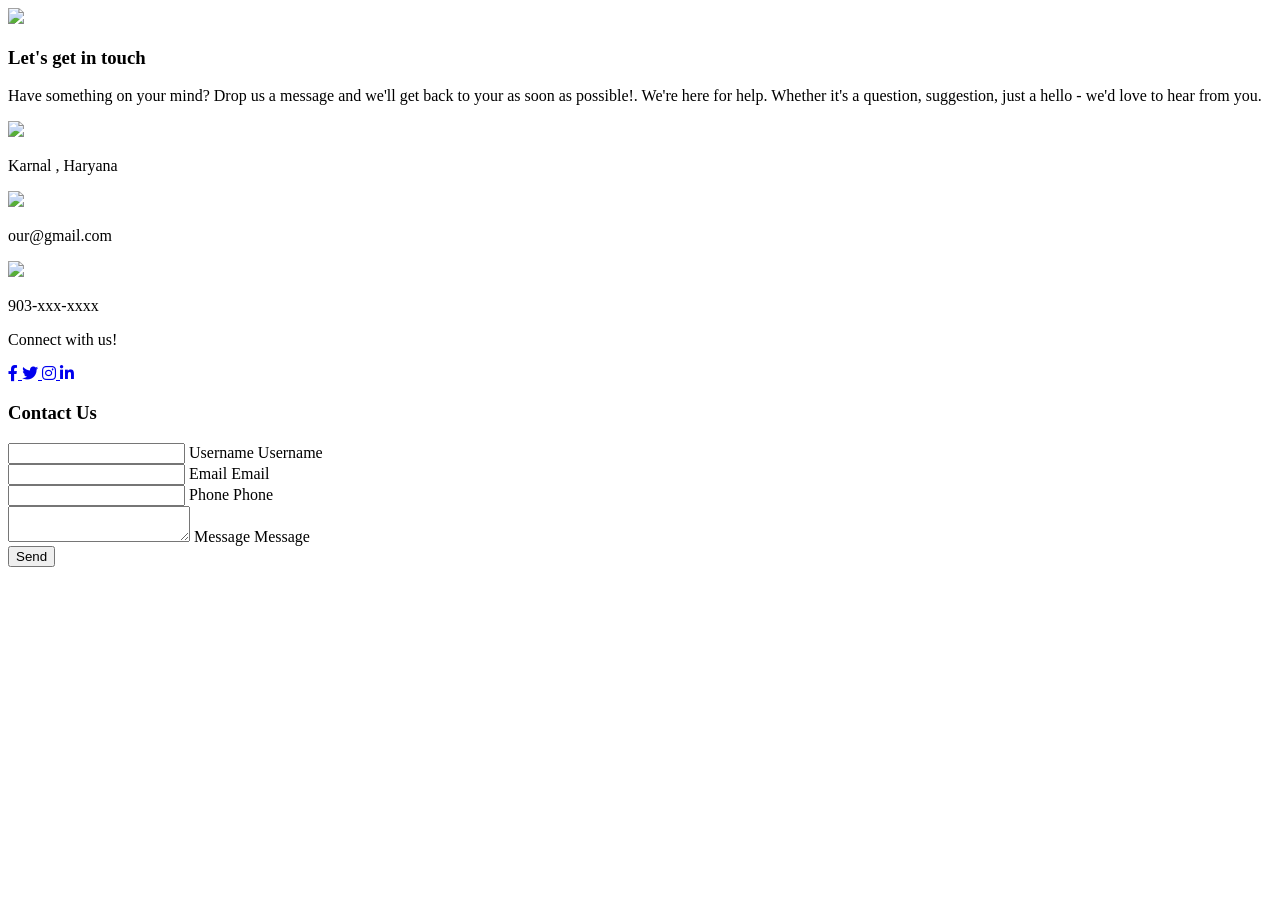
==== src/main/resources/templates/contactus.html @ c46d6ace "Add files via upload" ====
<!DOCTYPE html>
<html lang="en">
<head>
    <meta charset="UTF-8">
    <meta name="viewport" content="width=device-width, initial-scale=1.0">
    <title>Contact Us</title>
    <link rel="stylesheet" href="css/front.css">
    <link rel="stylesheet" href="https://cdnjs.cloudflare.com/ajax/libs/font-awesome/6.0.0/css/all.min.css" integrity="sha512-9usAa10IRO0HhonpyAIVpjrylPvoDwiPUiKdWk5t3PyolY1cOd4DSE0Ga+ri4AuTroPR5aQvXU9xC6qOPnzFeg==" crossorigin="anonymous" referrerpolicy="no-referrer" />
    <link href="https://fonts.googleapis.com/css2?family=Poppins:wght@400;500;600;700&display=swap" rel="stylesheet">
</head>
<body>
    <div class="contact-container">
        <span class="big-circle"></span>
        <img src="images/shape.png" class="square">
        <div class="contactus-form">
            <div class="contact-info">
                <h3 class="title">Let's get in touch</h3>
                <p class="text">
                    Have something on your mind? Drop us a message and we'll get back to your
                    as soon as possible!. We're here for help. Whether it's a question, suggestion,
                    just a hello - we'd love to hear from you.
                </p>
                <div class="info">
                    <div class="information">
                        <img src="images/location.png" class="icon">
                        <p>Karnal , Haryana </p>
                    </div>
                    <div class="information">
                        <img src="images/email.png" class="icon">
                        <p>our@gmail.com</p>
                    </div>
                    <div class="information">
                        <img src="images/phone.png" class="icon">
                        <p>903-xxx-xxxx</p>
                    </div>
                </div>
                <div class="social-media">
                    <p>Connect with us!</p>
                    <div class="social-icons">
                        <a href="#">
                            <i class="fab fa-facebook-f"></i>
                        </a>
                        <a href="#">
                            <i class="fab fa-twitter"></i>
                        </a>
                        <a href="#">
                            <i class="fab fa-instagram"></i>
                        </a>
                        <a href="#">
                            <i class="fab fa-linkedin-in"></i>
                        </a>
                    </div>
                </div>
            </div>
            <div class="contact-form">
                <span class="circle one"></span>
                <span class="circle two"></span>

                <form action="https://formsubmit.co/our@gmail.com" method="POST">
                    <h3 class="title">Contact Us</h3>
                    <div class="input-container ">
                        <input type="text " name="username" class="input">
                        <label for="">Username</label>
                        <span>Username</span>
                    </div>
                    <div class="input-container">
                        <input type="email " name="email" class="input">
                        <label for="">Email</label>
                        <span>Email</span>
                    </div>
                    <div class="input-container">
                        <input type="tel" name="phn" class="input">
                        <label for="">Phone</label>
                        <span>Phone</span>
                    </div>
                    <div class="input-container textarea">
                        <textarea name="message" class="input"></textarea>
                        <label for="">Message</label>
                        <span>Message</span>
                    </div>
                    <input type="submit" value="Send" class="send-btn">
                </form>
            </div>
        </div>
    </div>
    <script src="js/script.js"></script>
</body>
</html>
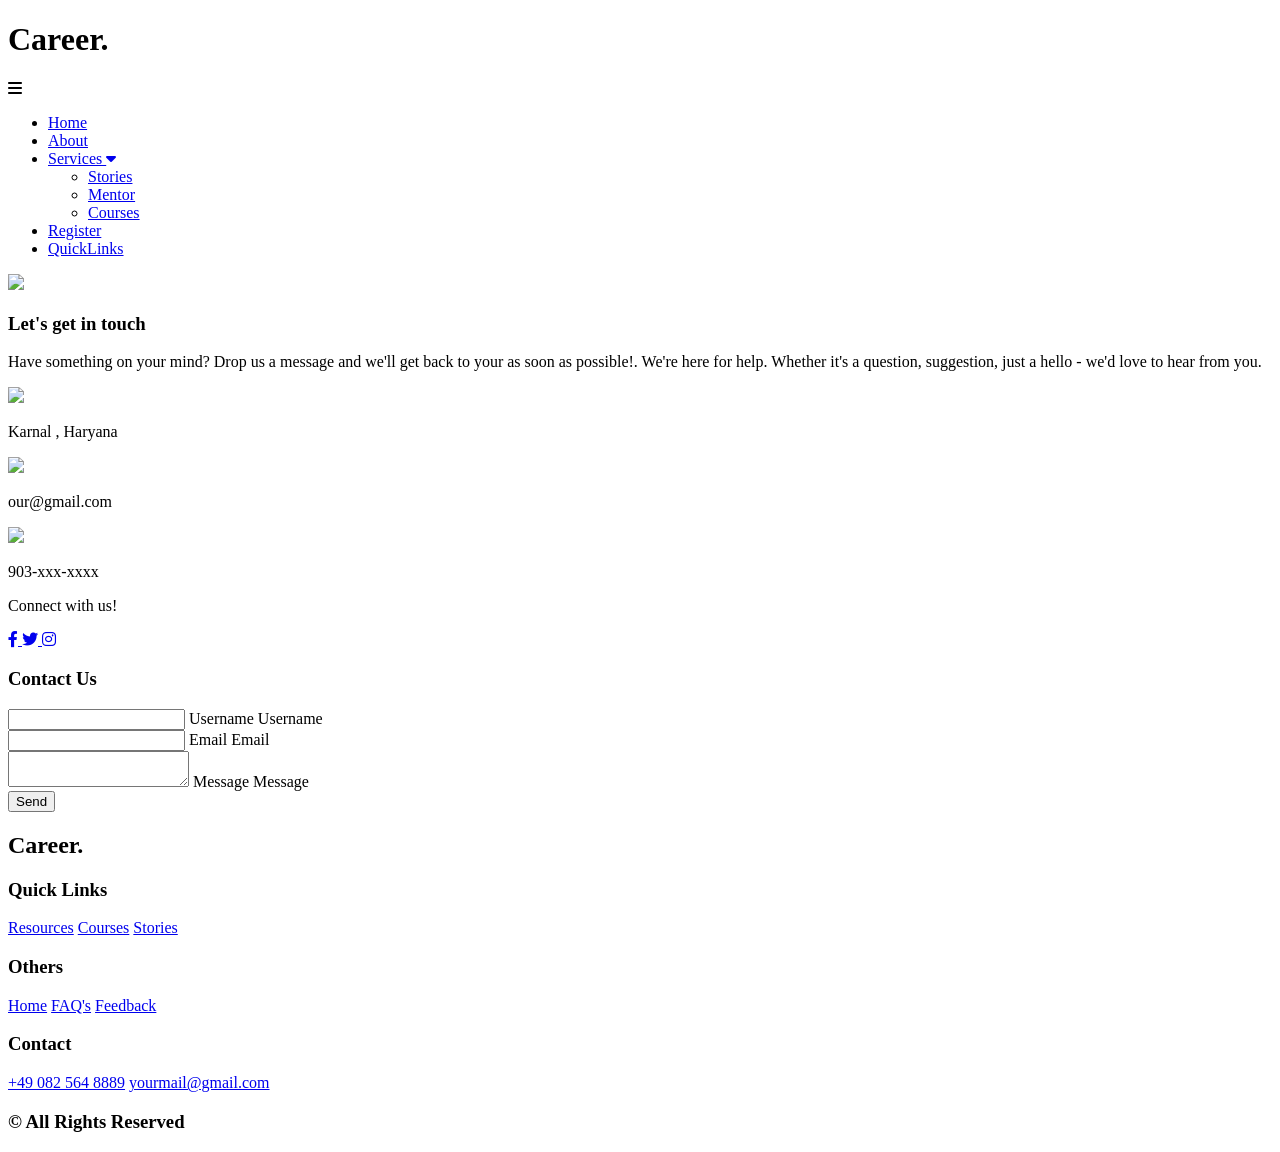
==== commit baed459a: "Update contactus.html" ====
--- a/src/main/resources/templates/contactus.html
+++ b/src/main/resources/templates/contactus.html
@@ -9,6 +9,40 @@
     <link href="https://fonts.googleapis.com/css2?family=Poppins:wght@400;500;600;700&display=swap" rel="stylesheet">
 </head>
 <body>
+
+    <!--Header start-->
+    <div class="nav-container">
+
+        <div class="nav-logo">
+            <h1>Career.</h1>
+        </div>
+
+        <!-- Menu Icon (Hamburger) -->
+        <div class="menu-icon">
+            <i class="fas fa-bars"></i> <!-- You can replace with your icon -->
+        </div>
+
+        <div class="nav-links-container">
+            <ul class="nav-links">
+                <li class="nav-link-item "><a href="front.html">Home</a></li>
+                <li class="nav-link-item "><a href="#About">About</a></li>
+                <li class="nav-link-item "><a href="service.html">Services <i class="fas fa-caret-down"></i></a>
+                    <ul class="dropdown">
+                        <li class="dropdown-item"><a href="#">Stories</a></li>
+                        <li class="dropdown-item"><a href="#">Mentor</a></li>
+                        <li class="dropdown-item"><a href="#">Courses</a></li>
+                    </ul>
+                </li>
+                <li class="nav-link-item "><a href="register.html">Register</a></li>
+                <li class="nav-link-item "><a href="#QuickLinks">QuickLinks</a></li>
+            </ul>
+
+        </div>
+        
+    </div>
+    <!--Header end-->
+
+    <!--contactus section start-->
     <div class="contact-container">
         <span class="big-circle"></span>
         <img src="images/shape.png" class="square">
@@ -46,9 +80,6 @@
                         <a href="#">
                             <i class="fab fa-instagram"></i>
                         </a>
-                        <a href="#">
-                            <i class="fab fa-linkedin-in"></i>
-                        </a>
                     </div>
                 </div>
             </div>
@@ -68,11 +99,6 @@
                         <label for="">Email</label>
                         <span>Email</span>
                     </div>
-                    <div class="input-container">
-                        <input type="tel" name="phn" class="input">
-                        <label for="">Phone</label>
-                        <span>Phone</span>
-                    </div>
                     <div class="input-container textarea">
                         <textarea name="message" class="input"></textarea>
                         <label for="">Message</label>
@@ -83,6 +109,46 @@
             </div>
         </div>
     </div>
+    <!--contactus section end-->
+    
+    <!--footer section start-->
+    <section class="footer" id="QuickLinks">
+        <div class="footer-container container">
+            <h2>Career.</h2>
+            <div class="footer-box">
+                <h3>Quick Links</h3>
+                <a href="#">Resources</a>
+                <a href="#">Courses</a>
+                <a href="#">Stories</a>
+            </div>
+
+            <div class="footer-box">
+                <h3>Others</h3>
+                <a href="front.html">Home</a>
+                <a href="#faq">FAQ's</a>
+                <a href="#">Feedback</a>
+            </div>
+
+            <div class="footer-box">
+                <h3>Contact</h3>
+                <a href="#">+49 082 564 8889</a>
+                <a href="#">yourmail@gmail.com</a>
+                <div class="social">
+                    <a href="#"><i class='bx bxl-facebook'></i></a>
+                    <a href="#"><i class='bx bxl-twitter'></i></a>
+                    <a href="#"><i class='bx bxl-instagram'></i></a>
+                </div>
+            </div>
+
+        </div>
+      </section>
+    <!--footer section end-->
+
+    <!--copyright-->
+<div class="copyright">
+    <h3>&#169; All Rights Reserved</h3>
+</div>
+    
     <script src="js/script.js"></script>
 </body>
-</html>+</html>
